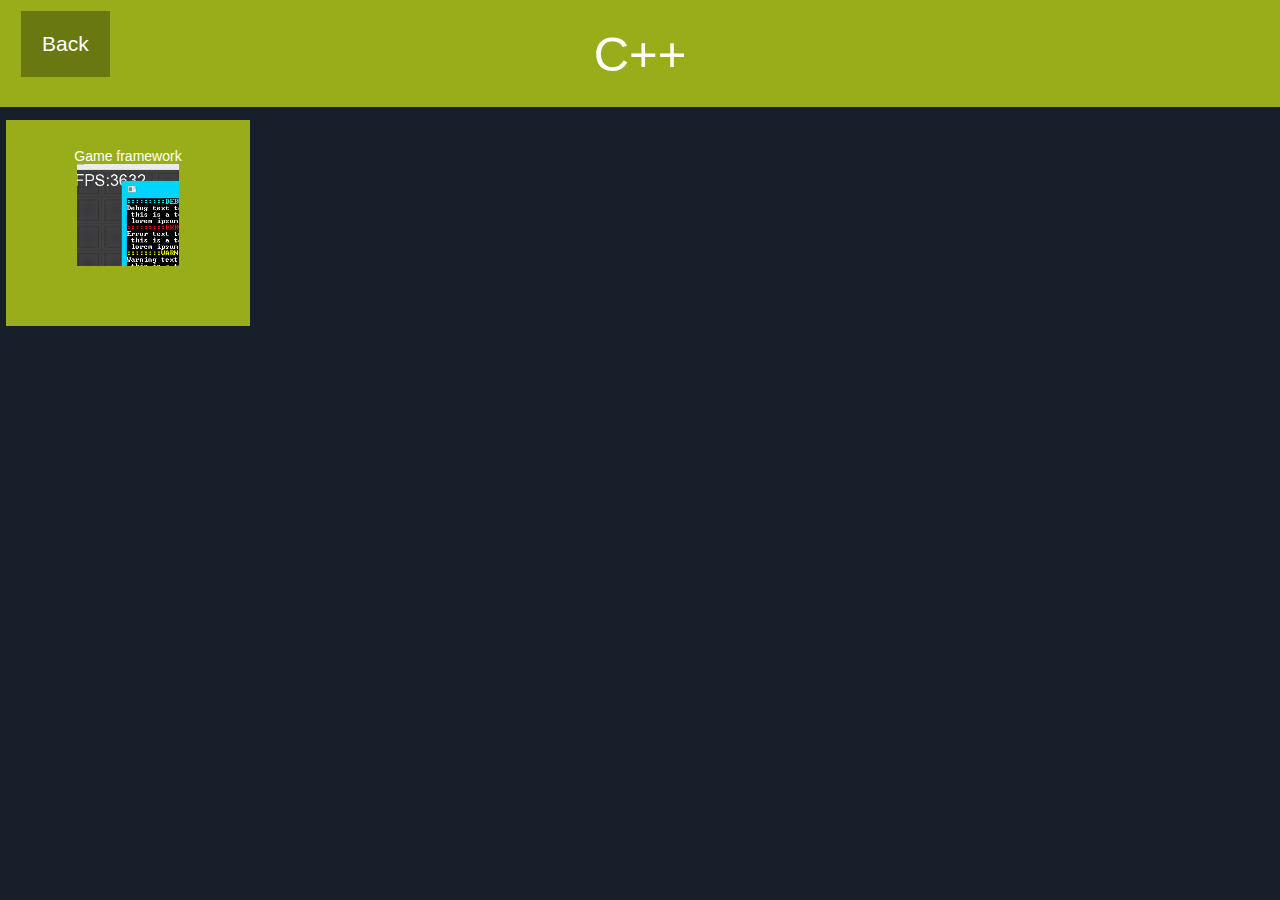
==== cpp/index.html @ a144695e "Initial commit" ====
<!DOCTYPE html>
<html>
    <head>
        <link rel="stylesheet" href="..\styletwo.css" type="text/css">
        <title>Portfolio</title>
    </head>
    <body>
        <div style="b">
            <a class="backbt" href="../index.html">Back</a>
            <div class="colorindicator" style="background-color: #99ad1b">C++</div>
        </div>
        <ul id="portfoliolist">

            <li class="cpp"><a href="https://github.com/Miniwoffer/Phoenix"><p>Game framework</p><img src="Images/Phoenix.png" /></a></li>
        </ul>

    </body>
</html>
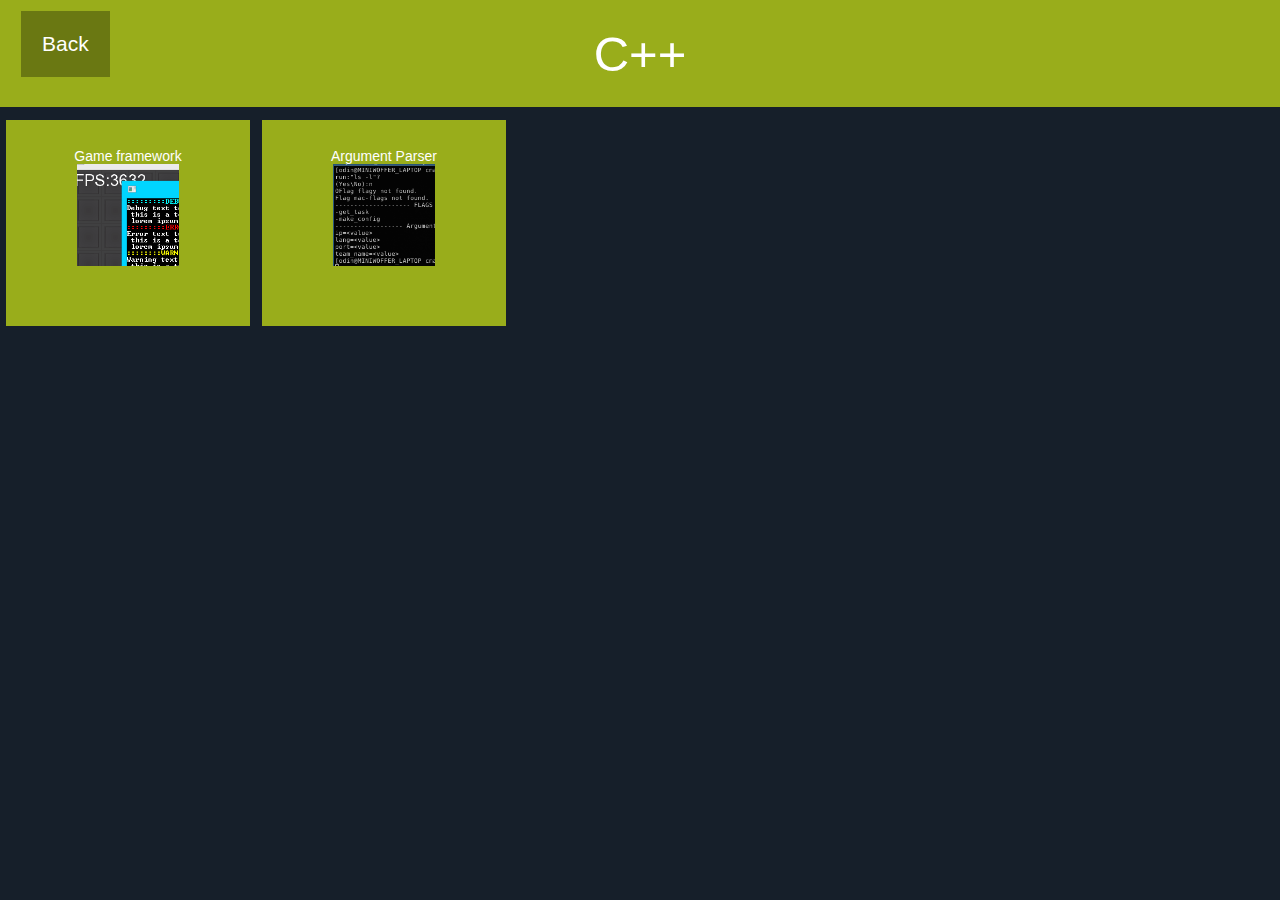
==== commit 2261c851: "Added CppAP to interface" ====
--- a/cpp/index.html
+++ b/cpp/index.html
@@ -5,13 +5,13 @@
         <title>Portfolio</title>
     </head>
     <body>
-        <div style="b">
+        <div style="">
             <a class="backbt" href="../index.html">Back</a>
             <div class="colorindicator" style="background-color: #99ad1b">C++</div>
         </div>
         <ul id="portfoliolist">
-
             <li class="cpp"><a href="https://github.com/Miniwoffer/Phoenix"><p>Game framework</p><img src="Images/Phoenix.png" /></a></li>
+            <li class="cpp"><a href="https://github.com/Miniwoffer/CppAP"><p>Argument Parser</p><img src="Images/CppAP.png" /></a></li>
         </ul>
 
     </body>
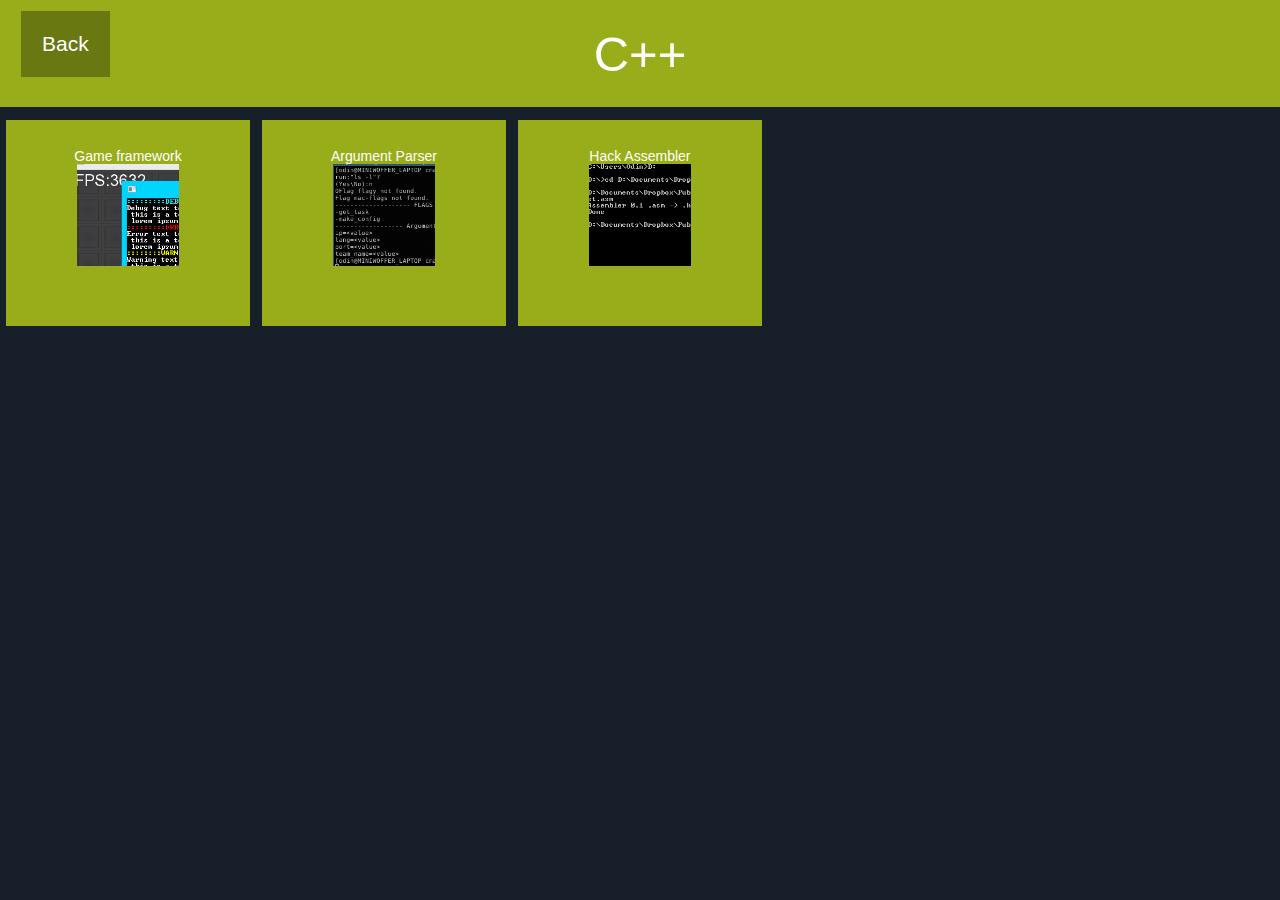
==== commit 1eb06282: "Added a "Work in progress" warning, and removed outdated CV`s." ====
--- a/cpp/index.html
+++ b/cpp/index.html
@@ -12,6 +12,7 @@
         <ul id="portfoliolist">
             <li class="cpp"><a href="https://github.com/Miniwoffer/Phoenix"><p>Game framework</p><img src="Images/Phoenix.png" /></a></li>
             <li class="cpp"><a href="https://github.com/Miniwoffer/CppAP"><p>Argument Parser</p><img src="Images/CppAP.png" /></a></li>
+            <li class="cpp"><a href="https://github.com/Miniwoffer/HackAssembler"><p>Hack Assembler</p><img src="Images/HackAssembler.png" /></a></li>
         </ul>
 
     </body>
